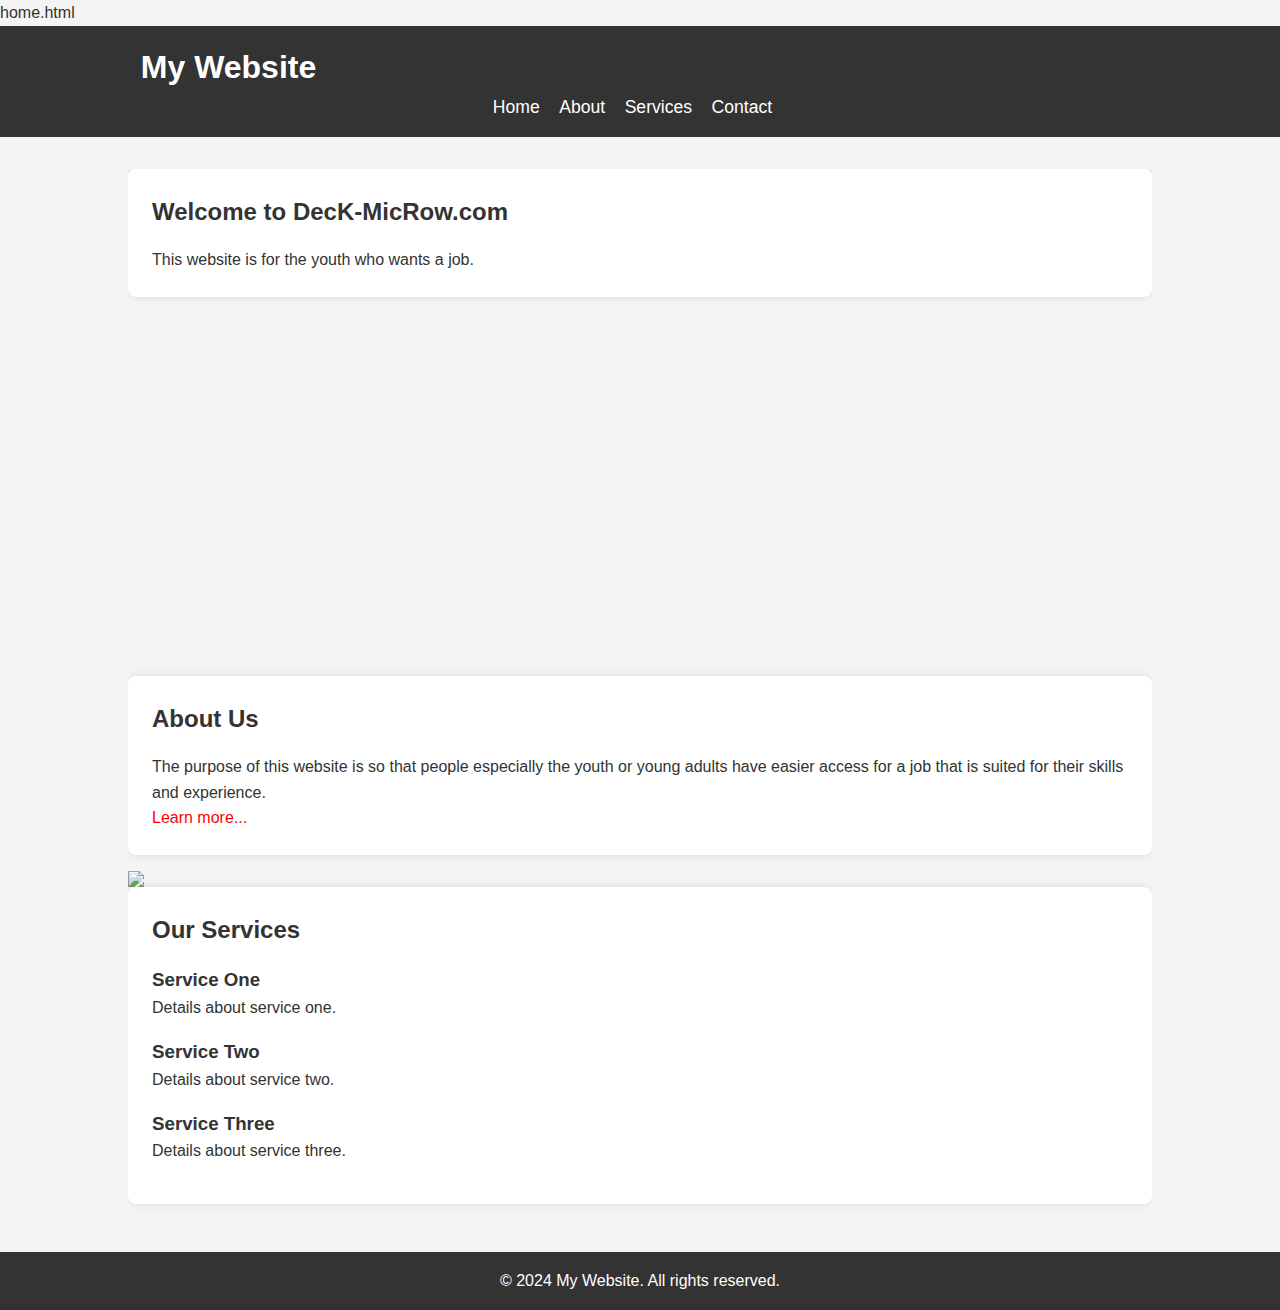
==== home.html @ b0772e6b "Update and rename index.html to home.html" ====
home.html
<!DOCTYPE html>
<html lang="en">
<head>
    <meta charset="UTF-8">
    <meta name="viewport" content="width=device-width, initial-scale=1.0">
    <title>My Website</title>
    <link rel="stylesheet" type="text/css" href="css/home.css">
</head>
<body>
    <!-- Header -->
    <header>
        <div class="container">
            <h1>My Website</h1>
            <nav>
                <ul>
                    <li><a href="#">Home</a></li>
                    <li><a href="#">About</a></li>
                    <li><a href="#">Services</a></li>
                    <li><a href="#">Contact</a></li>
                </ul>
            </nav>
        </div>
    </header>
  

    <!-- Main Content -->
    <main>
        <div class="container">
            <!-- Welcome Section -->
            <section id="welcome">
                <h2>Welcome to DecK-MicRow.com</h2>
                <p>This website is for the youth who wants a job.</p>
            </section>

            <div id="dano">
                <iframe width="560" height="315" src="https://www.youtube.com/embed/D9N7QaIOkG8?si=E9Fi67t5pfXK4G1B" title="YouTube video player" 
                frameborder="0" allow="accelerometer; autoplay; clipboard-write; encrypted-media; gyroscope; picture-in-picture; web-share" 
                referrerpolicy="strict-origin-when-cross-origin" allowfullscreen></iframe>
            </div>
            
        
            <!-- About Section -->
            <section id="about">
                <h2>About Us</h2>
                <p>The purpose of this website is so that people especially the youth or young adults have easier access for a job that is suited for their skills and experience.</p>
              <a href="about.html">Learn more...</a>
            </section>

            <img src="jireh.webp">
          </body>
     

            <!-- Services Section -->
            <section id="services">
                <h2>Our Services</h2>
                <div class="service">
                    <h3>Service One</h3>
                    <p>Details about service one.</p>
                </div>
                <div class="service">
                    <h3>Service Two</h3>
                    <p>Details about service two.</p>
                </div>
                <div class="service">
                    <h3>Service Three</h3>
                    <p>Details about service three.</p>
                </div>
            </section>
        </div>
    </main>
      

    <!-- Footer -->
    <footer>
        <div class="container">
            <p>&copy; 2024 My Website. All rights reserved.</p>
        </div>
    </footer>
</body>
</html>
---- css/home.css ----
body, h1, h2, h3, p, ul, li, form, input, textarea, button {
    margin: 0;
    padding: 0;
}

body {
    font-family: Arial, sans-serif;
    line-height: 1.6;
    color: #333;
    background-color: #f4f4f4;
}

header {
    background: #333;
    color: #fff;
    padding: 1rem;
}

header h1 {
    margin: 0;
    font-size: 2rem;
}

#dano {
    text-align: center; /* Center the video */
    margin: 2rem 0; /* Add some margin for spacing */
}

nav ul {
    list-style: none;
    padding: 0;
    text-align: center;
}

nav ul li {
    display: inline;
    margin-right: 15px;
}

nav ul li a {
    color: #fff;
    text-decoration: none;
    font-size: 1.1rem;
}

nav ul li a:hover {
    text-decoration: underline;
}

.container {
    width: 80%;
    margin: auto;
    overflow: hidden;
}


#about a:link {
    color: #FF0000;
    text-decoration: none;
}

#about a:hover {
    color: #ff5c33;
    font-size: larger;
    transition: 1s; 
}

#about a:active {
    color: #0000FF;
}

main {
    padding: 2rem 0;
}

section {
    background: #fff;
    padding: 1.5rem;
    margin-bottom: 1rem;
    border-radius: 8px;
    box-shadow: 0 0 10px rgba(0, 0, 0, 0.1);
}

h2 {
    margin-bottom: 1rem;
    font-size: 1.5rem;
}

.service {
    margin-bottom: 1rem;
}

form label {
    display: block;
    margin: 0.5rem 0 0.2rem;
}

form input, form textarea {
    width: 100%;
    padding: 0.5rem;
    margin-bottom: 1rem;
    border: 1px solid #ccc;
    border-radius: 4px;
}

form button {
    background: #333;
    color: #fff;
    border: none;
    padding: 0.5rem 1rem;
    border-radius: 4px;
    cursor: pointer;
}

form button:hover {
    background: #555;
}

footer {
    background: #333;
    color: #fff;
    padding: 1rem;
    text-align: center;
}

footer p {
    margin: 0;
}

img {
    text-align: center;
    align-items: center;
}
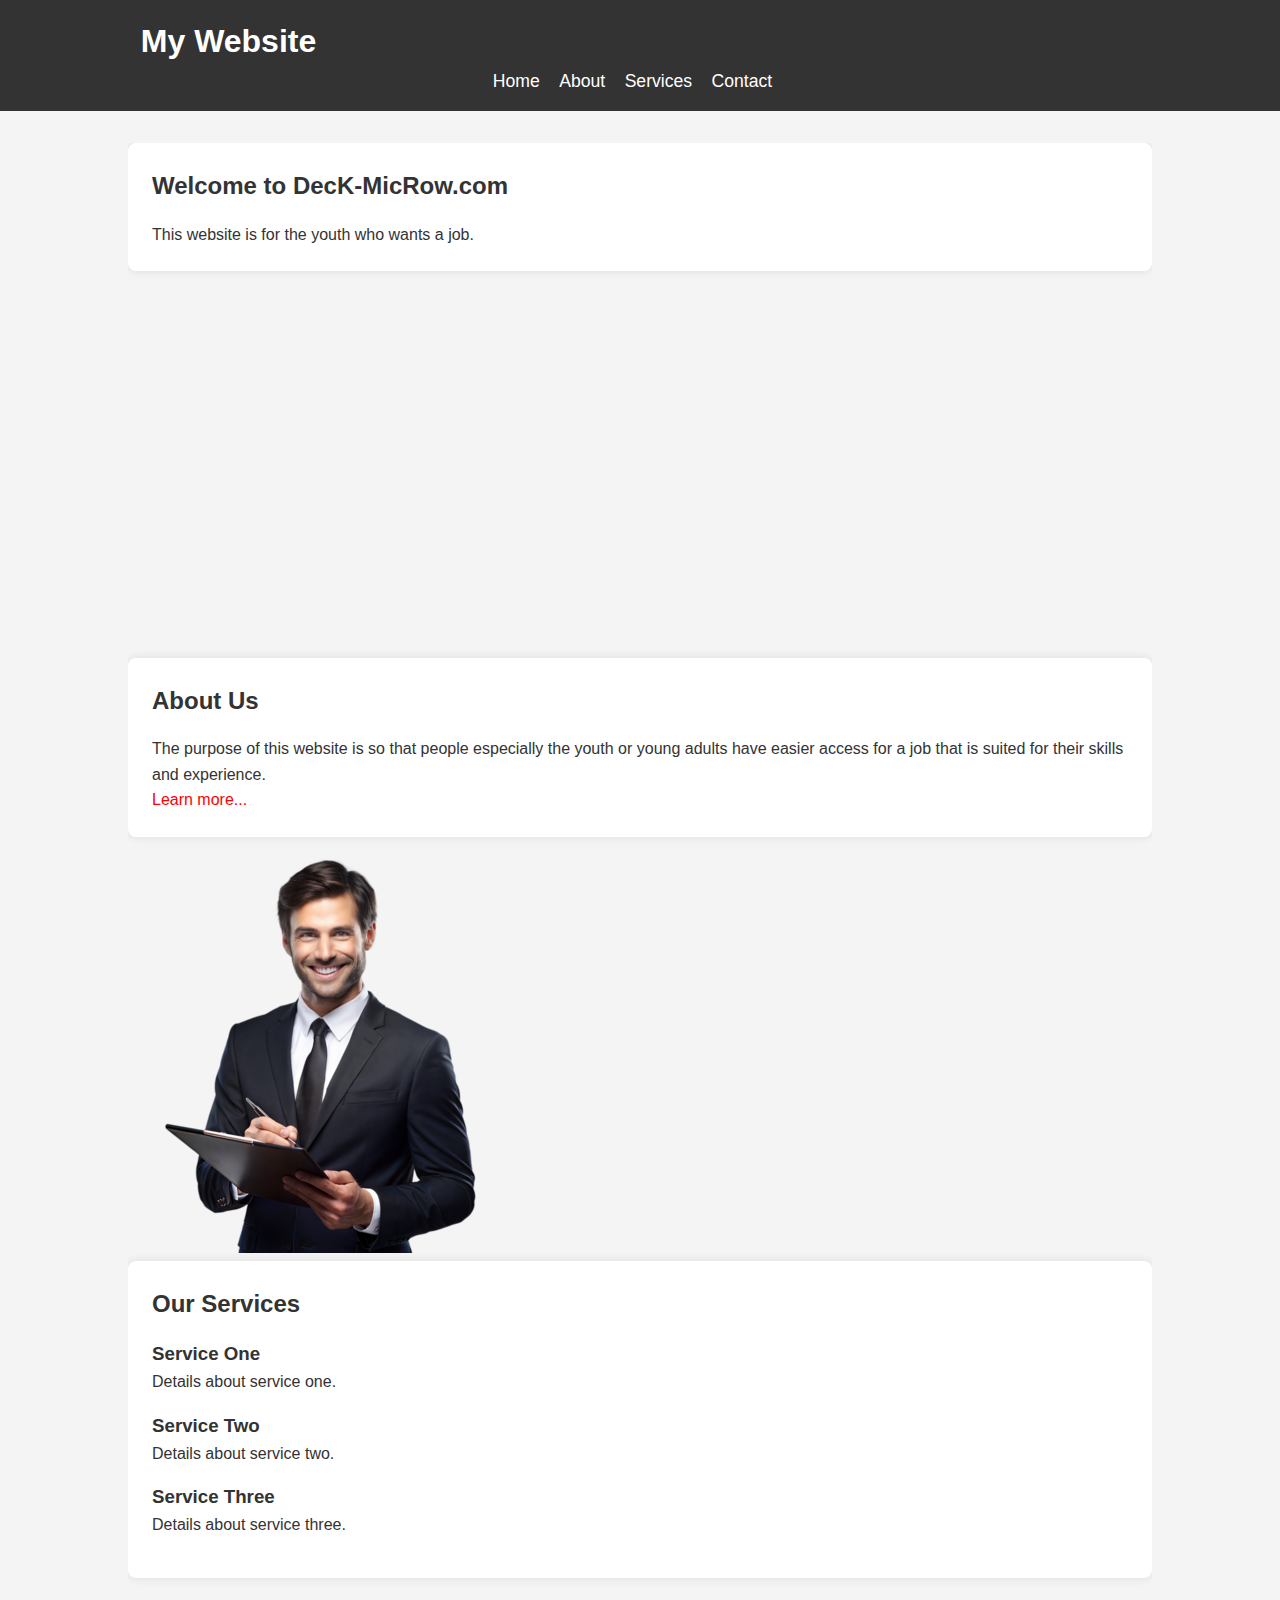
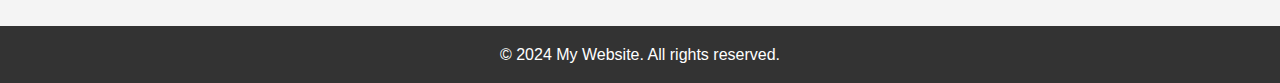
==== commit 5447faf2: "Update home.html" ====
--- a/home.html
+++ b/home.html
@@ -1,4 +1,3 @@
-home.html
 <!DOCTYPE html>
 <html lang="en">
 <head>
@@ -56,14 +55,17 @@
                 <h2>Our Services</h2>
                 <div class="service">
                     <h3>Service One</h3>
+                    <a href="#"><div class="fb"></div></a>
                     <p>Details about service one.</p>
                 </div>
                 <div class="service">
                     <h3>Service Two</h3>
+                    <a href="#"><div class="msgs"></div></a>
                     <p>Details about service two.</p>
                 </div>
                 <div class="service">
                     <h3>Service Three</h3>
+                    <a href="#"><div class="ig"></div></a>
                     <p>Details about service three.</p>
                 </div>
             </section>
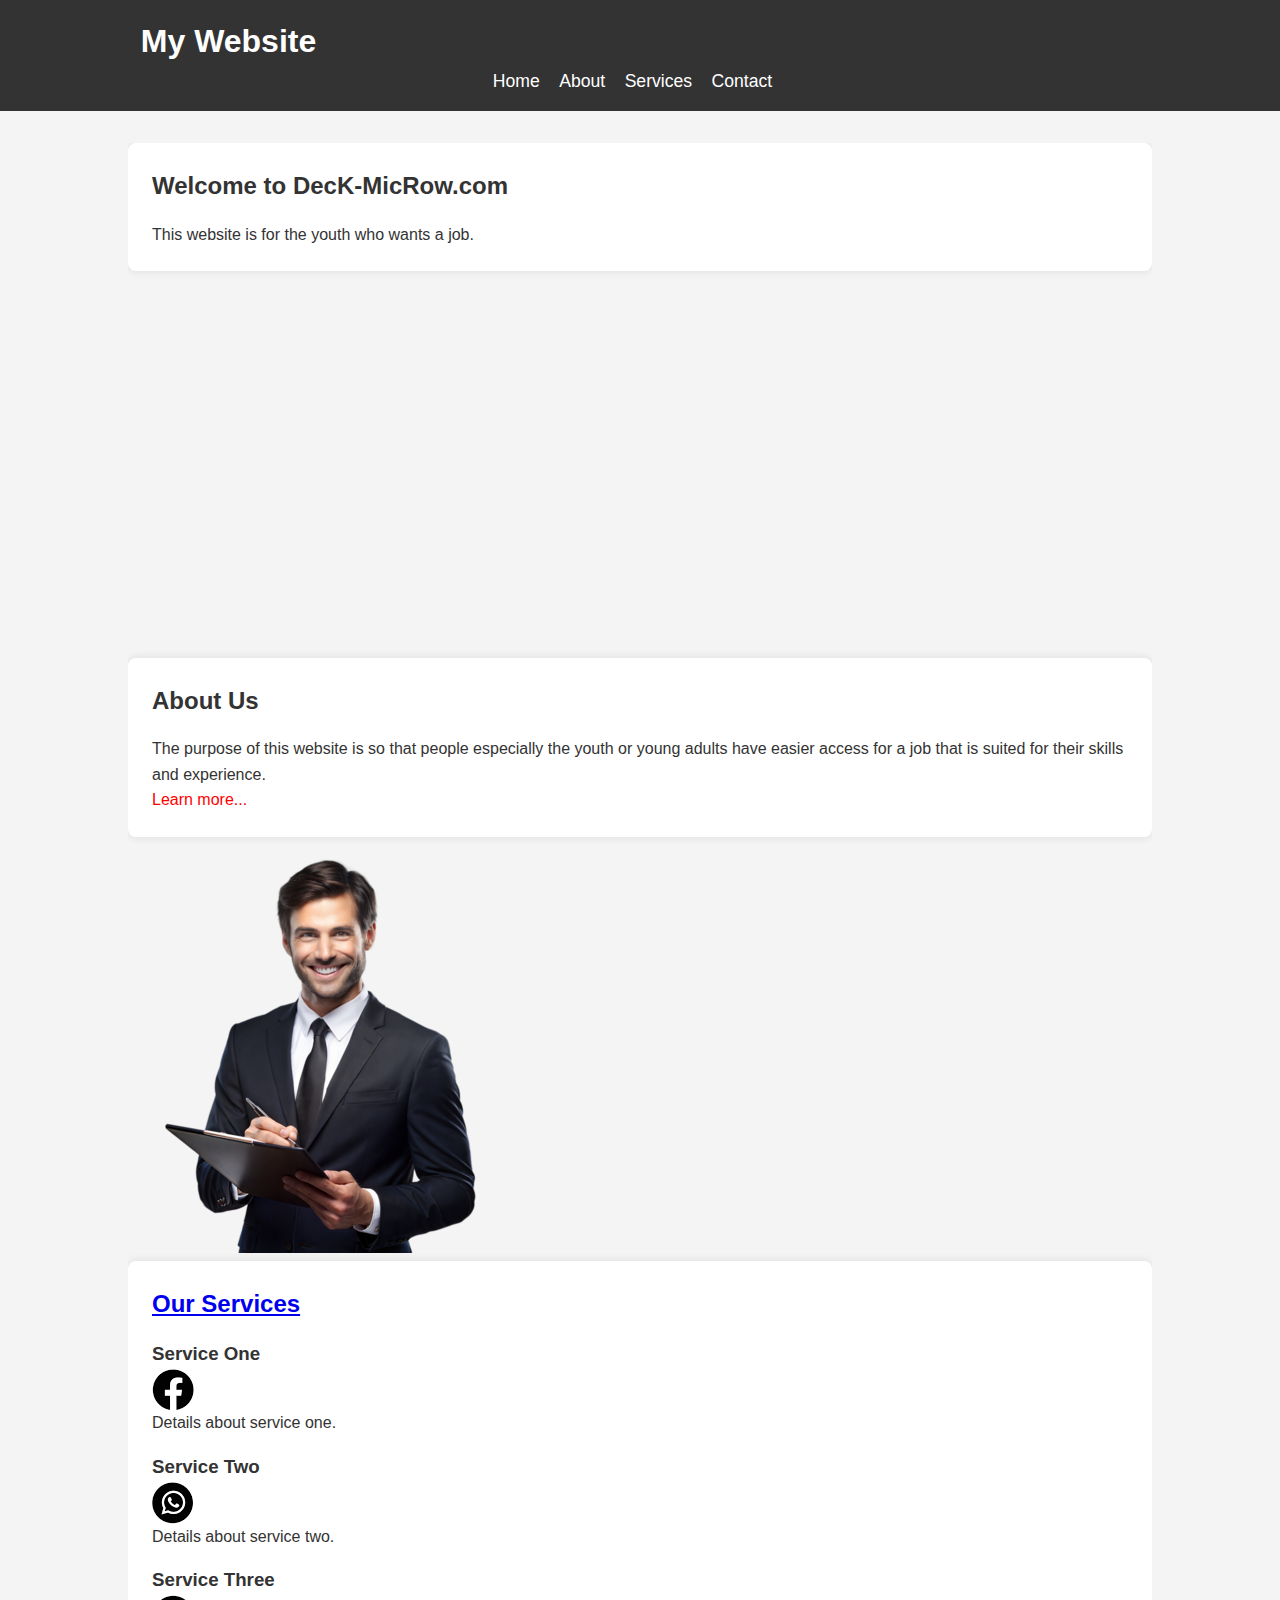
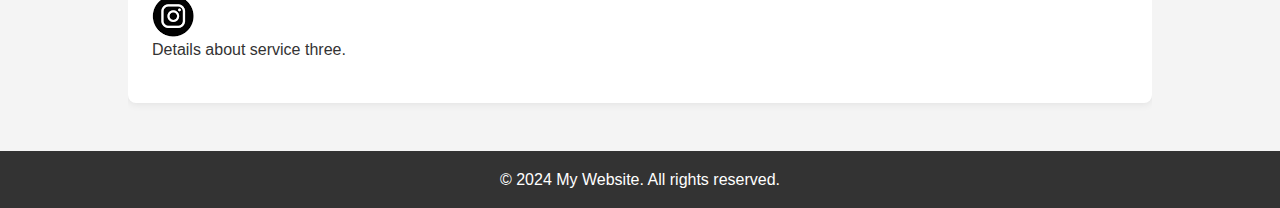
==== commit 089f5342: "Update home.html" ====
--- a/home.html
+++ b/home.html
@@ -36,7 +36,10 @@
                 <iframe width="560" height="315" src="https://www.youtube.com/embed/D9N7QaIOkG8?si=E9Fi67t5pfXK4G1B" title="YouTube video player" 
                 frameborder="0" allow="accelerometer; autoplay; clipboard-write; encrypted-media; gyroscope; picture-in-picture; web-share" 
                 referrerpolicy="strict-origin-when-cross-origin" allowfullscreen></iframe>
-            </div>
+            </div> 
+
+            
+
             
         
             <!-- About Section -->
@@ -52,7 +55,7 @@
 
             <!-- Services Section -->
             <section id="services">
-                <h2>Our Services</h2>
+                <h2><a href="Page3.html">Our Services</a></h2>
                 <div class="service">
                     <h3>Service One</h3>
                     <a href="#"><div class="fb"></div></a>
@@ -66,7 +69,9 @@
                 <div class="service">
                     <h3>Service Three</h3>
                     <a href="#"><div class="ig"></div></a>
-                    <p>Details about service three.</p>
+                    <p>Details about service three.</p> 
+
+                    
                 </div>
             </section>
         </div>
--- a/css/home.css
+++ b/css/home.css
@@ -53,6 +53,23 @@
     overflow: hidden;
 }
 
+.fb {
+	background: url('../j.png') no-repeat -18px -21px;
+	width: 42px;
+	height: 41px;
+}
+
+.msgs {
+	background: url('../j.png') no-repeat -77px -21px;
+	width: 41px;
+	height: 42px;
+}
+
+.ig {
+	background: url('../j.png') no-repeat -18px -79px;
+	width: 42px;
+	height: 42px;
+}
 
 #about a:link {
     color: #FF0000;
@@ -130,4 +147,4 @@
 img {
     text-align: center;
     align-items: center;
-}+}
